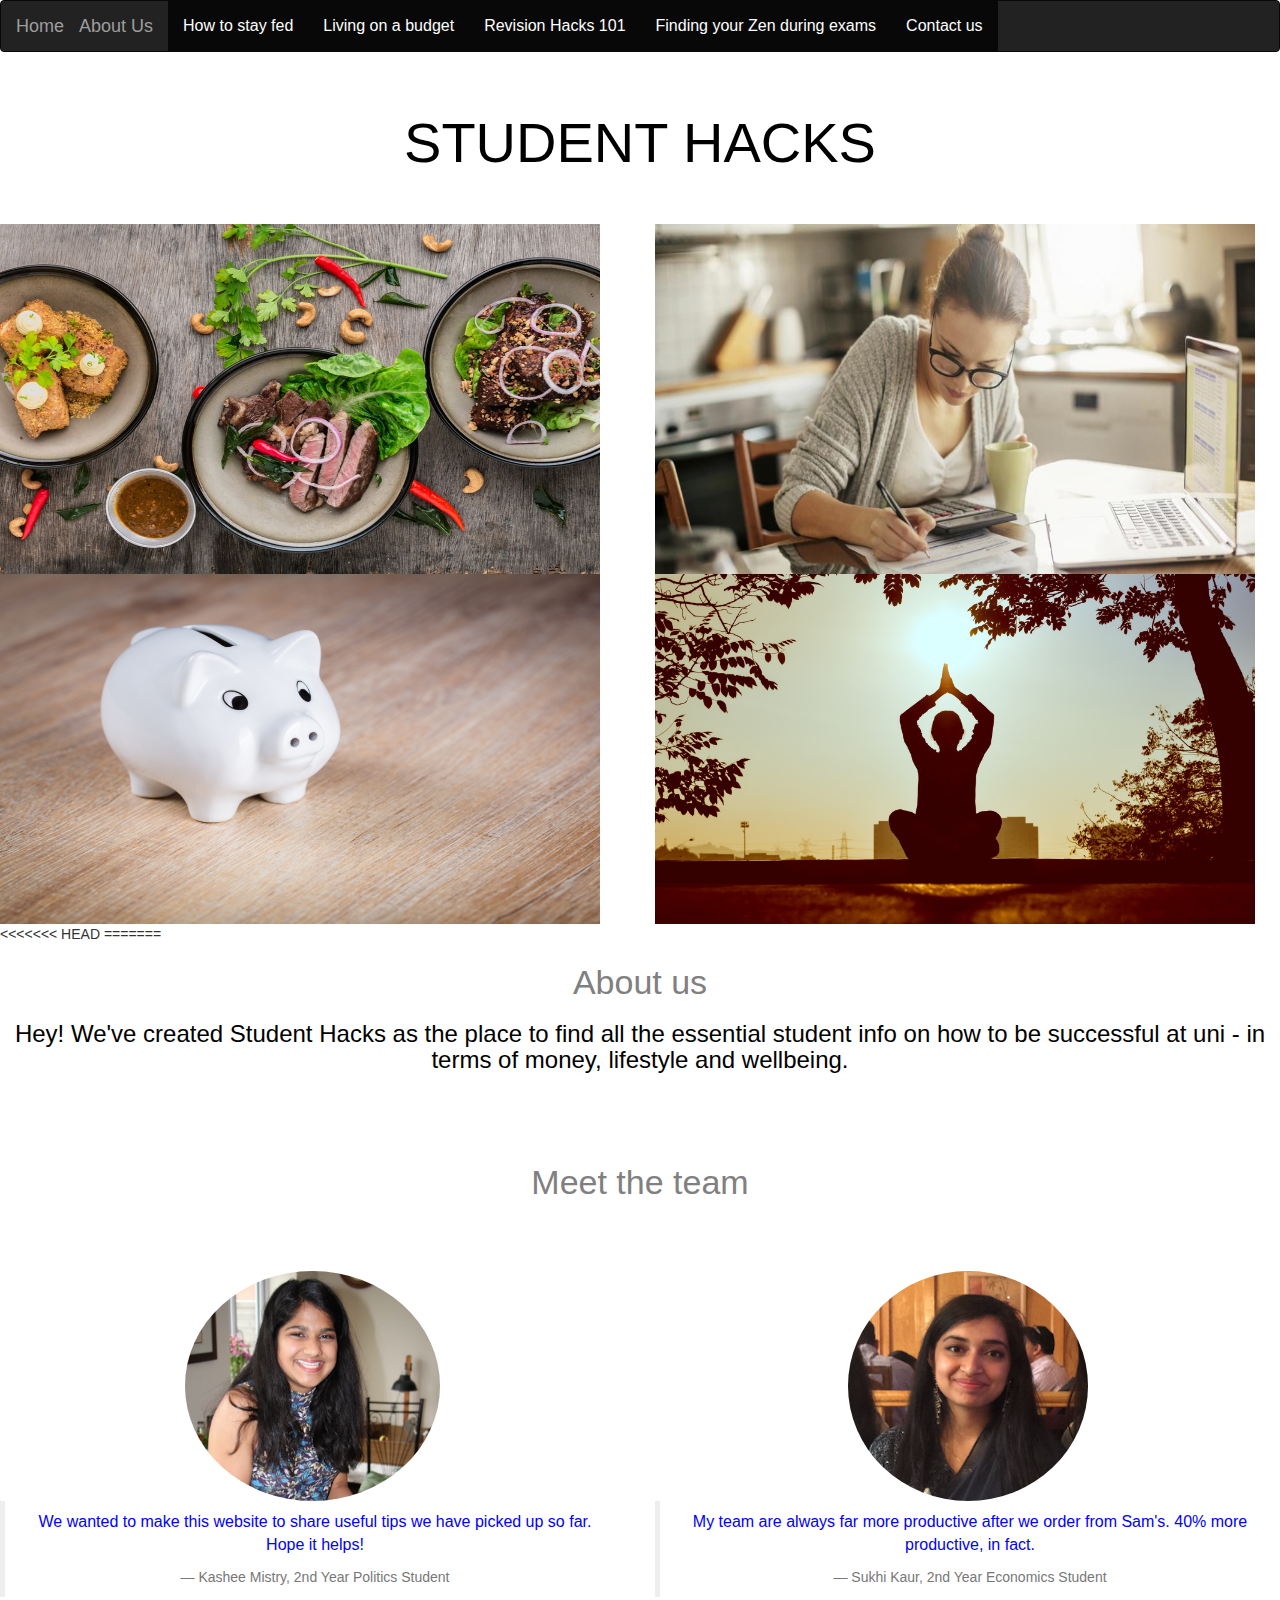
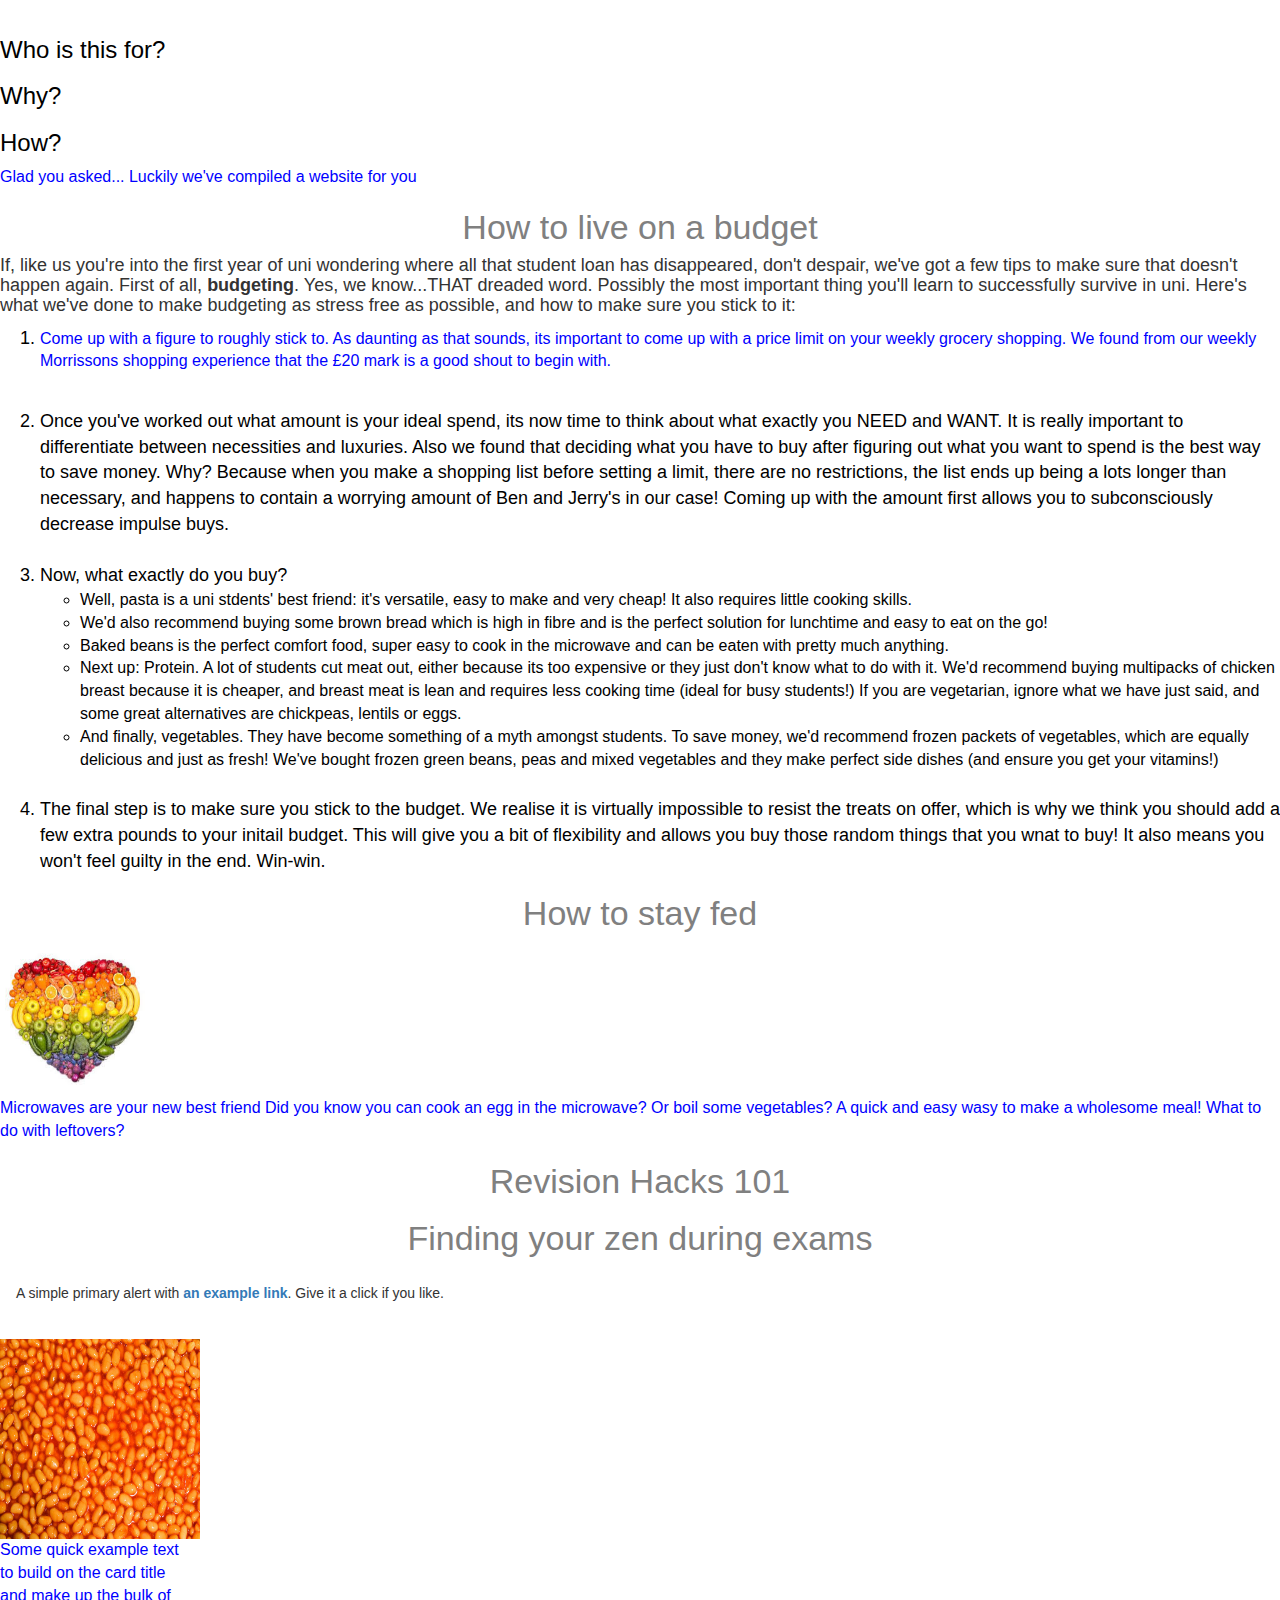
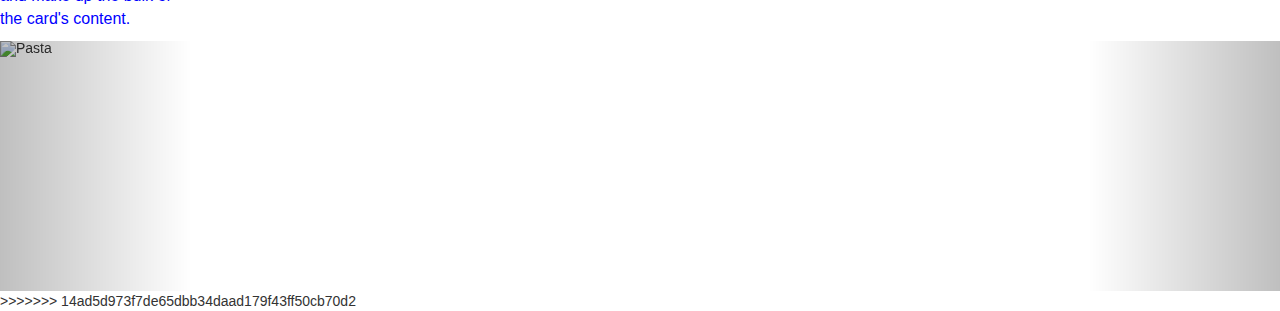
==== index.html @ 093053fc "Merge branch 'master' of https://github.com/kasheemistry/web-project" ====
<!DOCTYPE html>
<html>
<head>
<title>First site </title>
<link href='css/bootstrap.min.css' rel='stylesheet'>
<link href="css/styles.css" rel="stylesheet" type="text/css">

</head>

<body>
  <nav class="navbar navbar-inverse">
    <div class="container-fluid">
      <div class="navbar-header">
        <button type="button" class="collapsed navbar-toggle" data-toggle="collapse" data-target="#bs-example-navbar-collapse-9" aria-expanded="false">
          <span class="sr-only">Toggle navigation</span>
          <span class="icon-bar"></span>
          <span class="icon-bar"></span>
          <span class="icon-bar"></span>
        </button>

          <a href="/Users/sukhwinderkaur/Documents/GitHub/web-project/index.html" class="navbar-brand" >Home</a>

          <a href="/Users/sukhwinderkaur/Documents/GitHub/web-project/aboutus.html" class="navbar-brand" >About Us</a>
        </div>
        <div class="collapse navbar-collapse" id="bs-example-navbar-collapse-9">
          <ul class="nav navbar-nav">
            <li class="active">
              <a href="#">How to stay fed</a>
            </li>
            <li class="active">
              <a href="#">Living on a budget</a>
            </li>

            <li class="active">
              <a href="#">Revision Hacks 101</a>
            </li>
            <li class="active">
              <a href="#">Finding your Zen during exams</a>
            </li>
            <li class="active">
              <a href="#">Contact us</a>
            </li>

          </ul>
        </div>
      </div>
    </nav>

<br>
  <h1>STUDENT HACKS</h1>
    <br>
    <br>

    <div class="row">
      <div class="col-sm-6">
        <img class= "img-square" src='images/food.jpg' width="600" height="350">
      </div>

      <div class="col-sm-6">
        <img class= "img-square" src='images/revision.jpg' width="600" height="350">
      </div>
    </div>

    <div class="row">
      <div class="col-sm-6">
        <img class= "img-square" src='images/pig.jpg' width="600" height="350">
      </div>

      <div class="col-sm-6">
        <img class= "img-square" src='images/peace.jpg' width="600" height="350">
      </div>
    </div>


<<<<<<< HEAD

=======
  <div id="buzz" class="text-center">
    <h2>About us</h2>
    <h3> Hey! We've created Student Hacks as the place to find all the essential student info on how to be successful at uni - in terms of money, lifestyle and wellbeing. </h3>

  </div>

<br>
<br>
<br>


  <div id="buzz" class="text-center">
    <h2>Meet the team</h2>
    <br>
    <br>
    <br>
    <div class="row">
      <div class="col-sm-6">
        <img class= "img-circle" src='images/kash.jpg' width="255" height="230">
          <blockquote>
          <p>We wanted to make this website to share useful tips we have picked up so far.  Hope it helps!</p>
          <small>Kashee Mistry, 2nd Year Politics Student</small>
        </blockquote>
      </div>

      <div class="col-sm-6">
        <img class="img-circle" src='images/sukhh.jpg'width="240" height="230">
        <blockquote>
        <p>My team are always far more productive after we order from Sam's. 40% more productive, in fact.</p>
        <small>Sukhi Kaur, 2nd Year Economics Student</small>
      </blockquote>
      </div>
    </div>
  </div>


  <h3> Who is this for?</h3>
  <h3> Why?</h3>
  <h3> How?</h3>
  <p> Glad you asked... Luckily we've compiled a website for you</p>

  <h2> How to live on a budget </h2>
  <h4> If, like us you're into the first year of uni wondering where all that student loan has disappeared, don't despair, we've got a few tips to make sure that doesn't happen again. First of all, <b>budgeting</b>. Yes, we know...THAT dreaded word. Possibly the most important thing you'll learn to successfully survive in uni. Here's what we've done to make budgeting as stress free as possible, and how to make sure you stick to it:</h4>
  <ol>
    <li> <p id="boo">Come up with a figure to roughly stick to. As daunting as that sounds, its important to come up with a price limit on your weekly grocery shopping.  We found from our weekly Morrissons shopping experience that the £20 mark is a good shout to begin with. </p></li>
    <br>
    <li>Once you've worked out what amount is your ideal spend, its now time to think about what exactly you NEED and WANT.  It is really important to differentiate between necessities and luxuries.  Also we found that deciding what you have to buy after figuring out what you want to spend is the best way to save money.  Why?  Because when you make a shopping list before setting a limit, there are no restrictions, the list ends up being a lots longer than necessary, and happens to contain a worrying amount of Ben and Jerry's in our case!  Coming up with the amount first allows you to subconsciously decrease impulse buys. </li>
    <br>
    <li>Now, what exactly do you buy?
        <ul>
          <li>Well, pasta is a uni stdents' best friend: it's versatile, easy to make and very cheap! It also requires little cooking skills.</li>
          <li>We'd also recommend buying some brown bread which is high in fibre and is the perfect solution for lunchtime and easy to eat on the go!</li>
          <li>Baked beans is the perfect comfort food, super easy to cook in the microwave and can be eaten with pretty much anything.</li>
          <li>Next up: Protein. A lot of students cut meat out, either because its too expensive or they just don't know what to do with it.  We'd recommend buying multipacks of chicken breast because it is cheaper, and breast meat is lean and requires less cooking time (ideal for busy students!) If you are vegetarian, ignore what we have just said, and some great alternatives are chickpeas, lentils or eggs.</li>
          <li>And finally, vegetables.  They have become something of a myth amongst students.  To save money, we'd recommend frozen packets of vegetables, which are equally delicious and just as fresh!  We've bought frozen green beans, peas and mixed vegetables and they make perfect side dishes (and ensure you get your vitamins!) </li>
        </ul>
    <br>
    <li>The final step is to make sure you stick to the budget.  We realise it is virtually impossible to resist the treats on offer, which is why we think you should add a few extra pounds to your initail budget.  This will give you a bit of flexibility and allows you buy those random things that you wnat to buy!  It also means you won't feel guilty in the end. Win-win.</li>

  </ol>
  <h2> How to stay fed </h2>
    <img id="veg" src='images/veg.jpeg' width="150" height="150" >
  <p> Microwaves are your new best friend
  Did you know you can cook an egg in the microwave? Or boil some vegetables? A quick and easy wasy to make a wholesome meal!
  What to do with leftovers?
 </p>

  <h2>Revision Hacks 101</h2>
  <h2> Finding your zen during exams</h2>





    <div class="alert alert-primary" role="alert">
      A simple primary alert with <a href="#" class="alert-link">an example link</a>. Give it a click if you like.
    </div>


    <div class="card" style="width: 18rem;">
      <img class="card-img-top"
       img id="beans" src='images/beans.jpg'alt="Card image cap">
      <div class="card-body">
        <p class="card-text">Some quick example text to build on the card title and make up the bulk of the card's content.</p>
      </div>
    </div>



    <div id="myCarousel" class="carousel slide" data-ride="carousel">

        <ol class="carousel-indicators">
          <li data-target="#myCarousel" data-slide-to="0" class="active"></li>
          <li data-target="#myCarousel" data-slide-to="1"></li>
          <li data-target="#myCarousel" data-slide-to="2"></li>
        </ol>


        <div class="carousel-inner">
          <div class="item active">
            <img src="pasta.jpg" alt="Pasta" width= "200" height="250">
          </div>

          <div class="item">
            <img src="chicago.jpg" alt="Chicago" style="width:100%;">
          </div>

          <div class="item">
            <img src="protein" alt="New york" style="width:100%;">
          </div>
        </div>


        <a class="left carousel-control" href="#myCarousel" data-slide="prev">
          <span class="glyphicon glyphicon-chevron-left"></span>
          <span class="sr-only">Previous</span>
        </a>
        <a class="right carousel-control" href="#myCarousel" data-slide="next">
          <span class="glyphicon glyphicon-chevron-right"></span>
          <span class="sr-only">Next</span>
        </a>
      </div>
    </div>


<script src="https://code.jquery.com/jquery-3.3.1.min.js"></script>
>>>>>>> 14ad5d973f7de65dbb34daad179f43ff50cb70d2

</body>
</html>
---- css/styles.css ----
h1 {
  color:black;
  text-align: center;
  font-size: 56px;
  font-family: Helvetica;
}
h2 {
  color: grey;
  text-align: center;
  font-size: 34px;
  font-family: Helvetica;
}
h3  {
  color: black;
  font-size: 32;
  font-family: Helvetica;
}
p {
  color:blue;
  font-size: 16px;
  font-family: Helvetica;
}
ul {
  color:black;
  font-size: 16px;
  font-family: Helvetica;
}
ol {
  color:black;
  font-size: 18px;
  font-family: Helvetica
}

#moneycloud
{    margin-top: -20px;
    height: 200px;
}
#beans {
  height: 200px;
  width: 200px;
}
#veg {
   vertical-align:baseline;
}

#boo {
  color: blue;

}
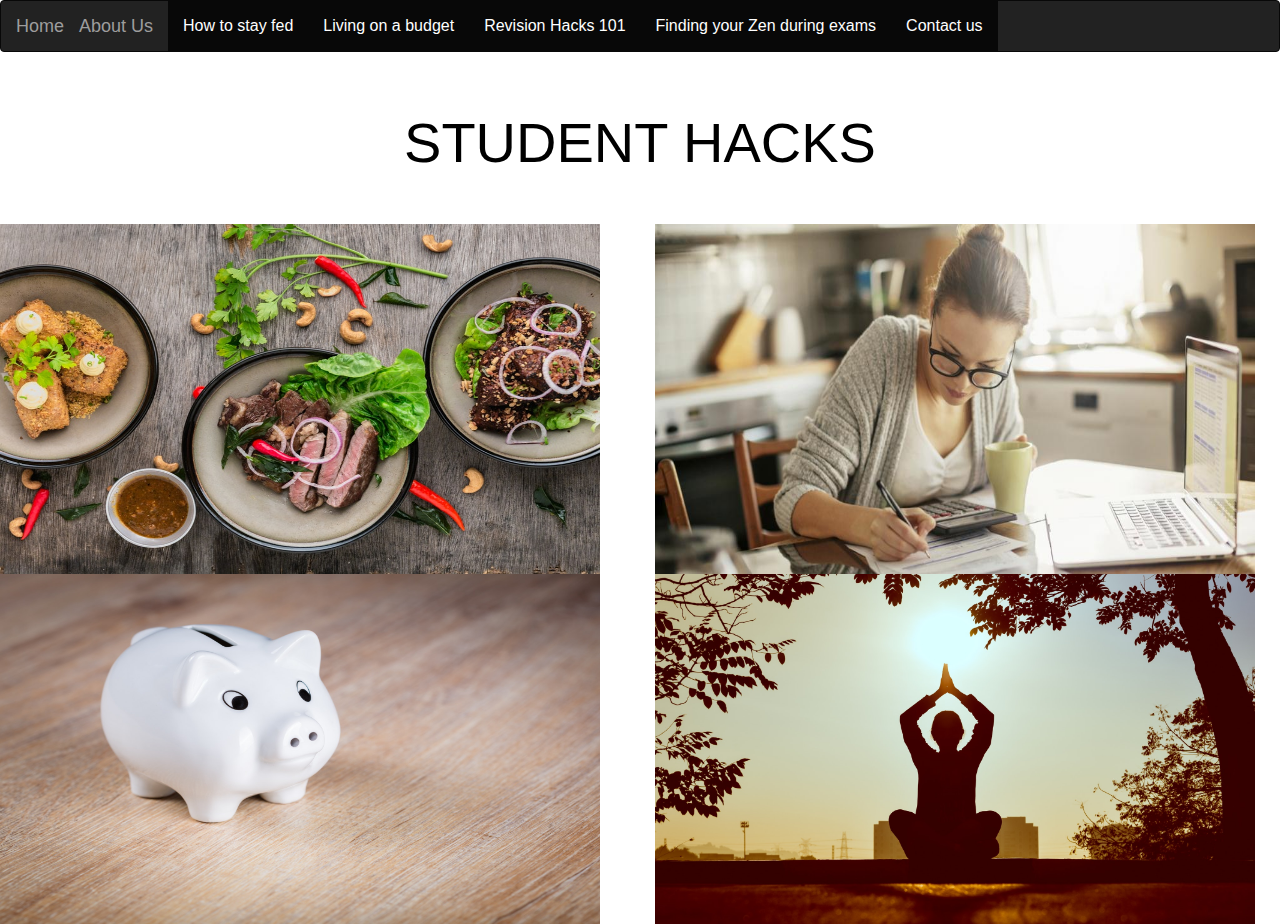
==== commit 91d5a6bb: "laaa" ====
--- a/index.html
+++ b/index.html
@@ -72,136 +72,7 @@
     </div>
 
 
-<<<<<<< HEAD
 
-=======
-  <div id="buzz" class="text-center">
-    <h2>About us</h2>
-    <h3> Hey! We've created Student Hacks as the place to find all the essential student info on how to be successful at uni - in terms of money, lifestyle and wellbeing. </h3>
-
-  </div>
-
-<br>
-<br>
-<br>
-
-
-  <div id="buzz" class="text-center">
-    <h2>Meet the team</h2>
-    <br>
-    <br>
-    <br>
-    <div class="row">
-      <div class="col-sm-6">
-        <img class= "img-circle" src='images/kash.jpg' width="255" height="230">
-          <blockquote>
-          <p>We wanted to make this website to share useful tips we have picked up so far.  Hope it helps!</p>
-          <small>Kashee Mistry, 2nd Year Politics Student</small>
-        </blockquote>
-      </div>
-
-      <div class="col-sm-6">
-        <img class="img-circle" src='images/sukhh.jpg'width="240" height="230">
-        <blockquote>
-        <p>My team are always far more productive after we order from Sam's. 40% more productive, in fact.</p>
-        <small>Sukhi Kaur, 2nd Year Economics Student</small>
-      </blockquote>
-      </div>
-    </div>
-  </div>
-
-
-  <h3> Who is this for?</h3>
-  <h3> Why?</h3>
-  <h3> How?</h3>
-  <p> Glad you asked... Luckily we've compiled a website for you</p>
-
-  <h2> How to live on a budget </h2>
-  <h4> If, like us you're into the first year of uni wondering where all that student loan has disappeared, don't despair, we've got a few tips to make sure that doesn't happen again. First of all, <b>budgeting</b>. Yes, we know...THAT dreaded word. Possibly the most important thing you'll learn to successfully survive in uni. Here's what we've done to make budgeting as stress free as possible, and how to make sure you stick to it:</h4>
-  <ol>
-    <li> <p id="boo">Come up with a figure to roughly stick to. As daunting as that sounds, its important to come up with a price limit on your weekly grocery shopping.  We found from our weekly Morrissons shopping experience that the £20 mark is a good shout to begin with. </p></li>
-    <br>
-    <li>Once you've worked out what amount is your ideal spend, its now time to think about what exactly you NEED and WANT.  It is really important to differentiate between necessities and luxuries.  Also we found that deciding what you have to buy after figuring out what you want to spend is the best way to save money.  Why?  Because when you make a shopping list before setting a limit, there are no restrictions, the list ends up being a lots longer than necessary, and happens to contain a worrying amount of Ben and Jerry's in our case!  Coming up with the amount first allows you to subconsciously decrease impulse buys. </li>
-    <br>
-    <li>Now, what exactly do you buy?
-        <ul>
-          <li>Well, pasta is a uni stdents' best friend: it's versatile, easy to make and very cheap! It also requires little cooking skills.</li>
-          <li>We'd also recommend buying some brown bread which is high in fibre and is the perfect solution for lunchtime and easy to eat on the go!</li>
-          <li>Baked beans is the perfect comfort food, super easy to cook in the microwave and can be eaten with pretty much anything.</li>
-          <li>Next up: Protein. A lot of students cut meat out, either because its too expensive or they just don't know what to do with it.  We'd recommend buying multipacks of chicken breast because it is cheaper, and breast meat is lean and requires less cooking time (ideal for busy students!) If you are vegetarian, ignore what we have just said, and some great alternatives are chickpeas, lentils or eggs.</li>
-          <li>And finally, vegetables.  They have become something of a myth amongst students.  To save money, we'd recommend frozen packets of vegetables, which are equally delicious and just as fresh!  We've bought frozen green beans, peas and mixed vegetables and they make perfect side dishes (and ensure you get your vitamins!) </li>
-        </ul>
-    <br>
-    <li>The final step is to make sure you stick to the budget.  We realise it is virtually impossible to resist the treats on offer, which is why we think you should add a few extra pounds to your initail budget.  This will give you a bit of flexibility and allows you buy those random things that you wnat to buy!  It also means you won't feel guilty in the end. Win-win.</li>
-
-  </ol>
-  <h2> How to stay fed </h2>
-    <img id="veg" src='images/veg.jpeg' width="150" height="150" >
-  <p> Microwaves are your new best friend
-  Did you know you can cook an egg in the microwave? Or boil some vegetables? A quick and easy wasy to make a wholesome meal!
-  What to do with leftovers?
- </p>
-
-  <h2>Revision Hacks 101</h2>
-  <h2> Finding your zen during exams</h2>
-
-
-
-
-
-    <div class="alert alert-primary" role="alert">
-      A simple primary alert with <a href="#" class="alert-link">an example link</a>. Give it a click if you like.
-    </div>
-
-
-    <div class="card" style="width: 18rem;">
-      <img class="card-img-top"
-       img id="beans" src='images/beans.jpg'alt="Card image cap">
-      <div class="card-body">
-        <p class="card-text">Some quick example text to build on the card title and make up the bulk of the card's content.</p>
-      </div>
-    </div>
-
-
-
-    <div id="myCarousel" class="carousel slide" data-ride="carousel">
-
-        <ol class="carousel-indicators">
-          <li data-target="#myCarousel" data-slide-to="0" class="active"></li>
-          <li data-target="#myCarousel" data-slide-to="1"></li>
-          <li data-target="#myCarousel" data-slide-to="2"></li>
-        </ol>
-
-
-        <div class="carousel-inner">
-          <div class="item active">
-            <img src="pasta.jpg" alt="Pasta" width= "200" height="250">
-          </div>
-
-          <div class="item">
-            <img src="chicago.jpg" alt="Chicago" style="width:100%;">
-          </div>
-
-          <div class="item">
-            <img src="protein" alt="New york" style="width:100%;">
-          </div>
-        </div>
-
-
-        <a class="left carousel-control" href="#myCarousel" data-slide="prev">
-          <span class="glyphicon glyphicon-chevron-left"></span>
-          <span class="sr-only">Previous</span>
-        </a>
-        <a class="right carousel-control" href="#myCarousel" data-slide="next">
-          <span class="glyphicon glyphicon-chevron-right"></span>
-          <span class="sr-only">Next</span>
-        </a>
-      </div>
-    </div>
-
-
-<script src="https://code.jquery.com/jquery-3.3.1.min.js"></script>
->>>>>>> 14ad5d973f7de65dbb34daad179f43ff50cb70d2
 
 </body>
 </html>
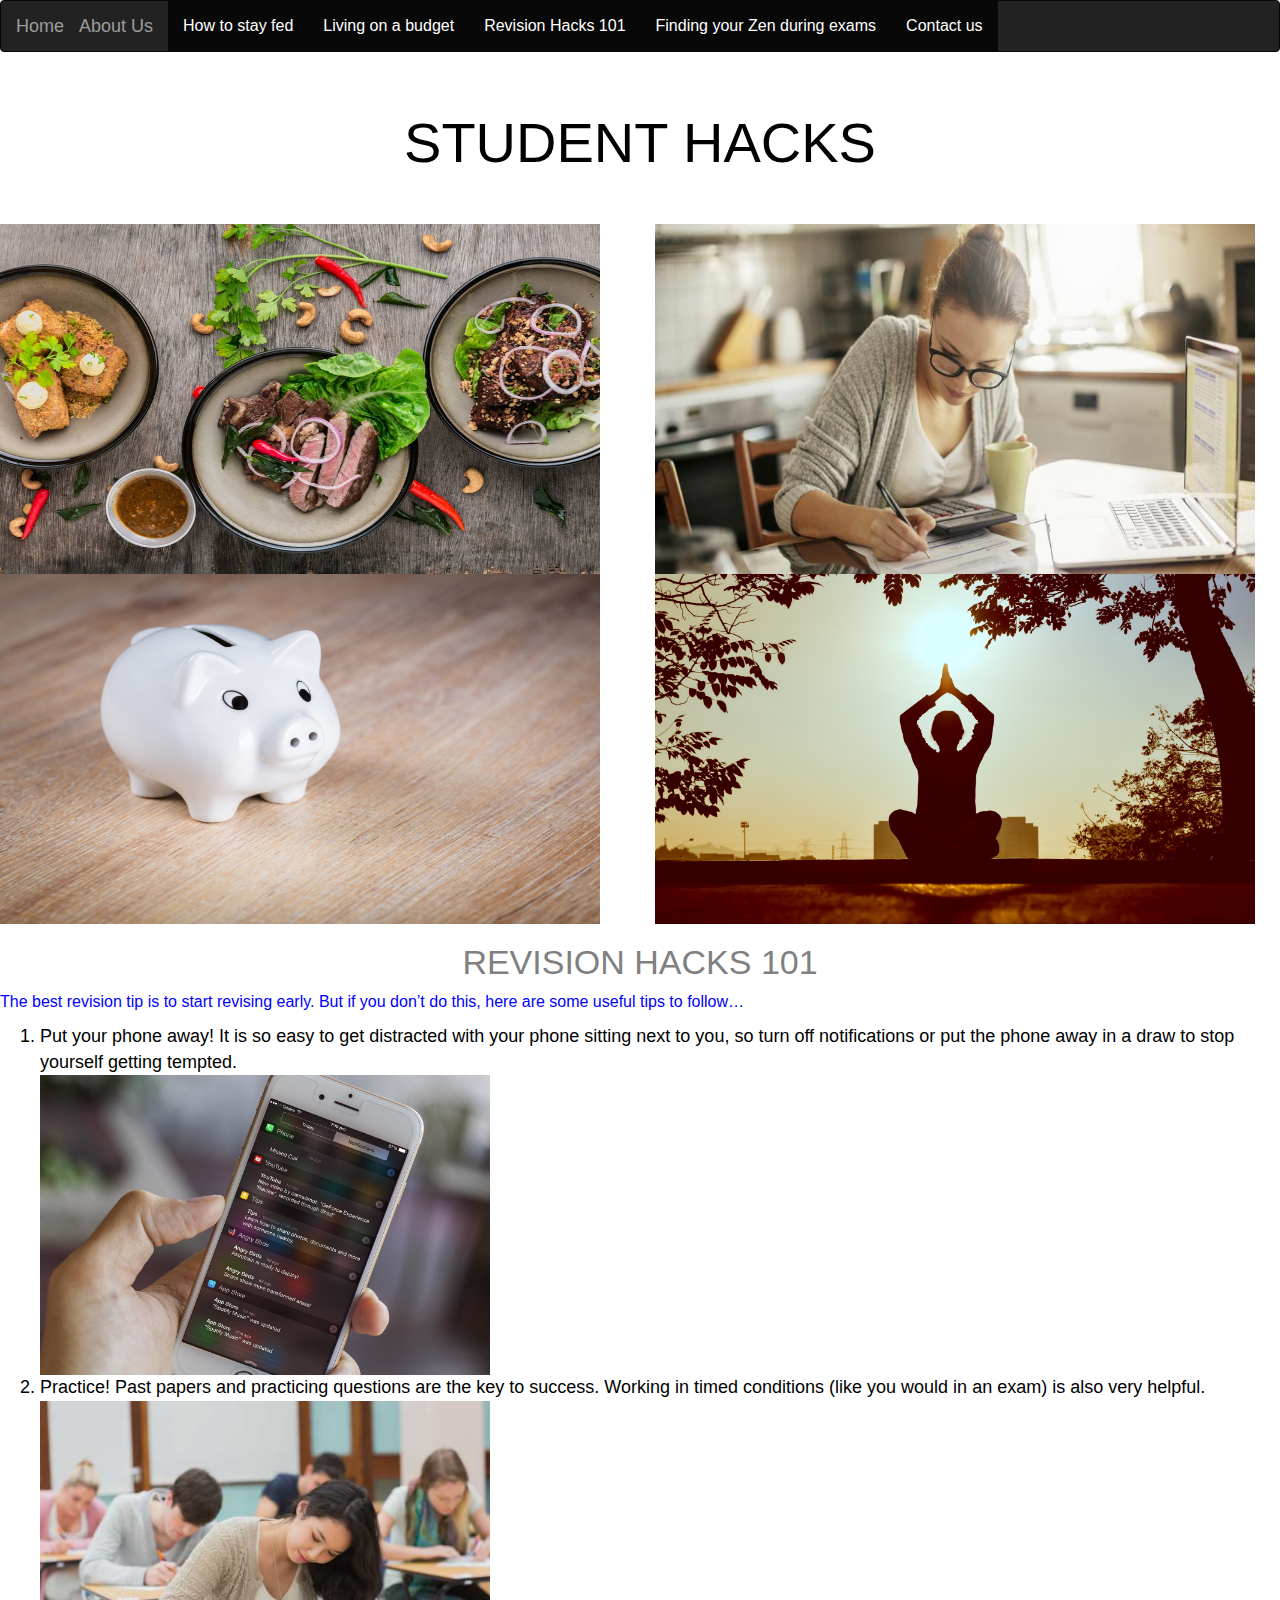
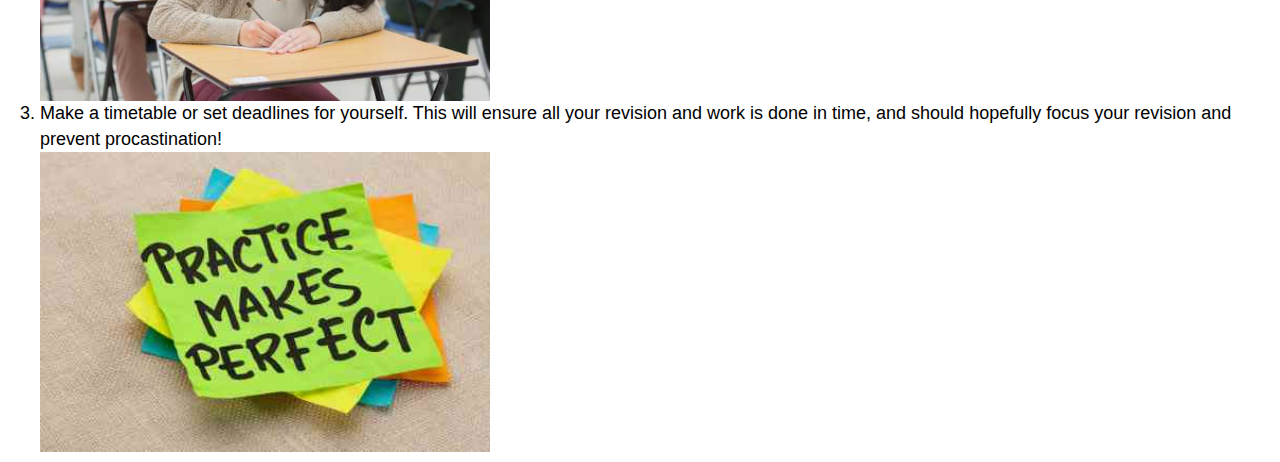
==== commit 6bdc33a0: "revision tips" ====
--- a/index.html
+++ b/index.html
@@ -71,8 +71,18 @@
       </div>
     </div>
 
+    <h2> REVISION HACKS 101 </h2>
+    <p> The best revision tip is to start revising early.  But if you don’t do this, here are some useful tips to follow… </p>
 
+    <ol>
+      <li> Put your phone away! It is so easy to get distracted with your phone sitting next to you, so turn off notifications or put the phone away in a draw to stop yourself getting tempted. </li>
+        <img class= "img-square" src='images/phones.jpg' width="450" height="300">
+      <li> Practice! Past papers and practicing questions are the key to success. Working in timed conditions (like you would in an exam) is also very helpful.</li>
+        <img class= "img-square" src='images/exam.jpg' width="450" height="300">
+      <li> Make a timetable or set deadlines for yourself.  This will ensure all your revision and work is done in time, and should hopefully focus your revision and prevent procastination! </li>
+        <img class= "img-square" src='images/practice.jpg' width="450" height="300">
 
+    </ol>
 
 </body>
 </html>
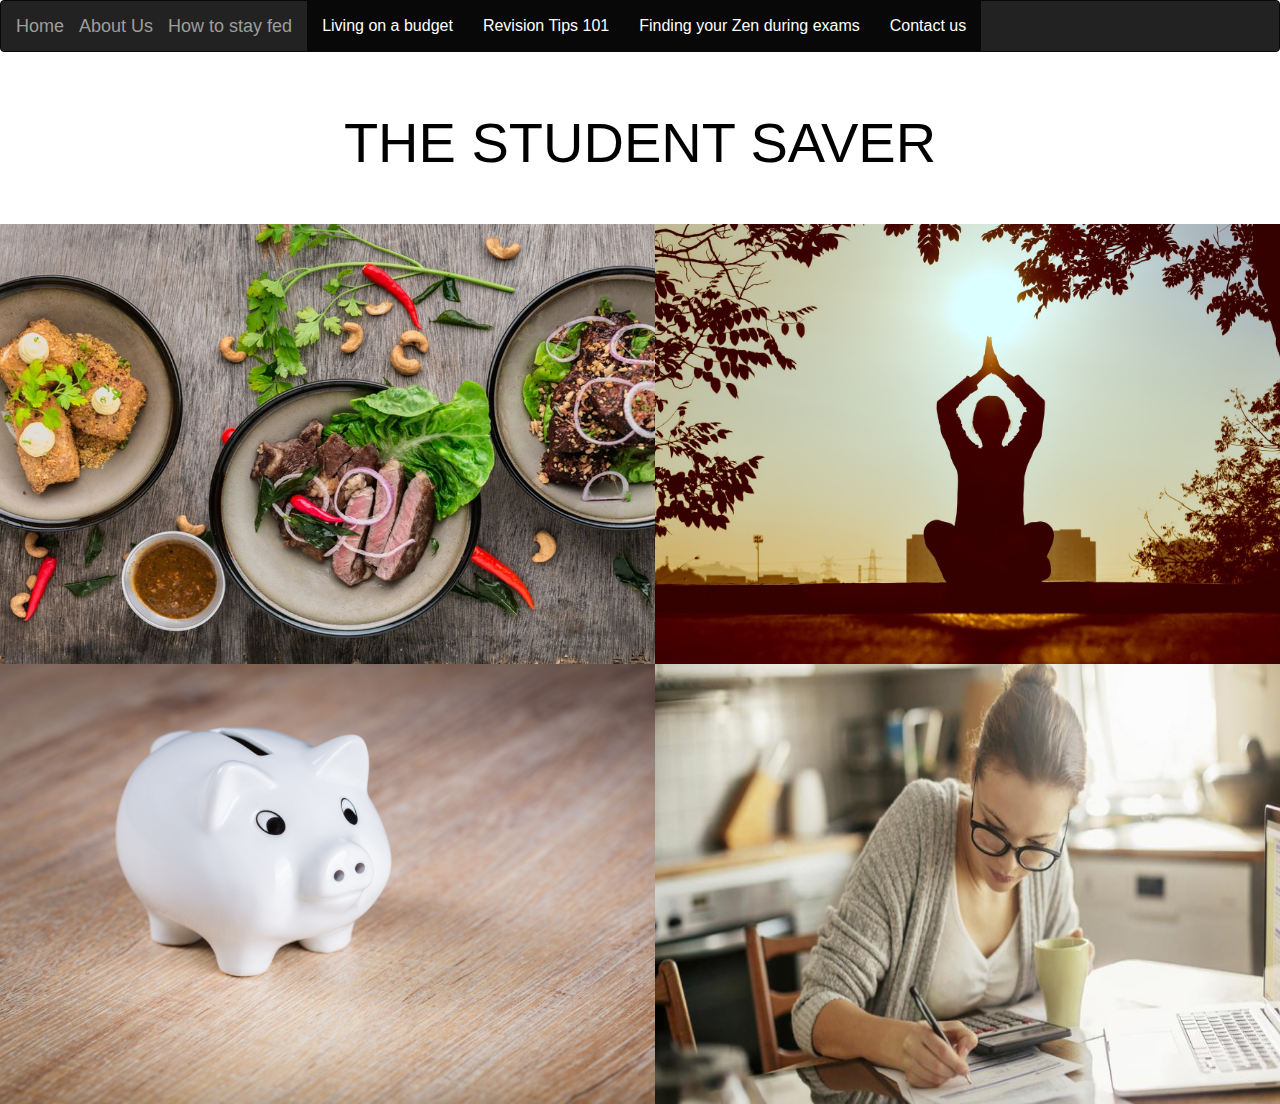
==== commit 38657f9c: "hey" ====
--- a/index.html
+++ b/index.html
@@ -21,18 +21,20 @@
           <a href="/Users/sukhwinderkaur/Documents/GitHub/web-project/index.html" class="navbar-brand" >Home</a>
 
           <a href="/Users/sukhwinderkaur/Documents/GitHub/web-project/aboutus.html" class="navbar-brand" >About Us</a>
+
+          <a href="/Users/sukhwinderkaur/Documents/GitHub/web-project/fed.html" class="navbar-brand" >How to stay fed</a>
+
+
         </div>
         <div class="collapse navbar-collapse" id="bs-example-navbar-collapse-9">
           <ul class="nav navbar-nav">
-            <li class="active">
-              <a href="#">How to stay fed</a>
-            </li>
+
             <li class="active">
               <a href="#">Living on a budget</a>
             </li>
 
             <li class="active">
-              <a href="#">Revision Hacks 101</a>
+              <a href="#">Revision Tips 101</a>
             </li>
             <li class="active">
               <a href="#">Finding your Zen during exams</a>
@@ -47,42 +49,32 @@
     </nav>
 
 <br>
-  <h1>STUDENT HACKS</h1>
+  <h1>THE STUDENT SAVER</h1>
     <br>
     <br>
 
     <div class="row">
       <div class="col-sm-6">
-        <img class= "img-square" src='images/food.jpg' width="600" height="350">
+        <img class= "img-square" src='images/food.jpg' width="690" height="440">
       </div>
 
       <div class="col-sm-6">
-        <img class= "img-square" src='images/revision.jpg' width="600" height="350">
+        <img class= "img-square" src='images/peace.jpg' width="690" height="440">
       </div>
     </div>
 
     <div class="row">
       <div class="col-sm-6">
-        <img class= "img-square" src='images/pig.jpg' width="600" height="350">
+        <img class= "img-square" src='images/pig.jpg' width="690" height="440">
       </div>
 
       <div class="col-sm-6">
-        <img class= "img-square" src='images/peace.jpg' width="600" height="350">
+        <img class= "img-square" src='images/revision.jpg' width="690" height="440">
       </div>
     </div>
 
-    <h2> REVISION HACKS 101 </h2>
-    <p> The best revision tip is to start revising early.  But if you don’t do this, here are some useful tips to follow… </p>
 
-    <ol>
-      <li> Put your phone away! It is so easy to get distracted with your phone sitting next to you, so turn off notifications or put the phone away in a draw to stop yourself getting tempted. </li>
-        <img class= "img-square" src='images/phones.jpg' width="450" height="300">
-      <li> Practice! Past papers and practicing questions are the key to success. Working in timed conditions (like you would in an exam) is also very helpful.</li>
-        <img class= "img-square" src='images/exam.jpg' width="450" height="300">
-      <li> Make a timetable or set deadlines for yourself.  This will ensure all your revision and work is done in time, and should hopefully focus your revision and prevent procastination! </li>
-        <img class= "img-square" src='images/practice.jpg' width="450" height="300">
 
-    </ol>
 
 </body>
 </html>
--- a/css/styles.css
+++ b/css/styles.css
@@ -12,7 +12,7 @@
 }
 h3  {
   color: black;
-  font-size: 32;
+  font-size: 24;
   font-family: Helvetica;
 }
 p {
@@ -39,8 +39,13 @@
   height: 200px;
   width: 200px;
 }
-#veg {
-   vertical-align:baseline;
+
+#veg
+{
+    display:block;
+    margin-left: auto;
+    margin-right: auto;
+    width: 20%
 }
 
 #boo {
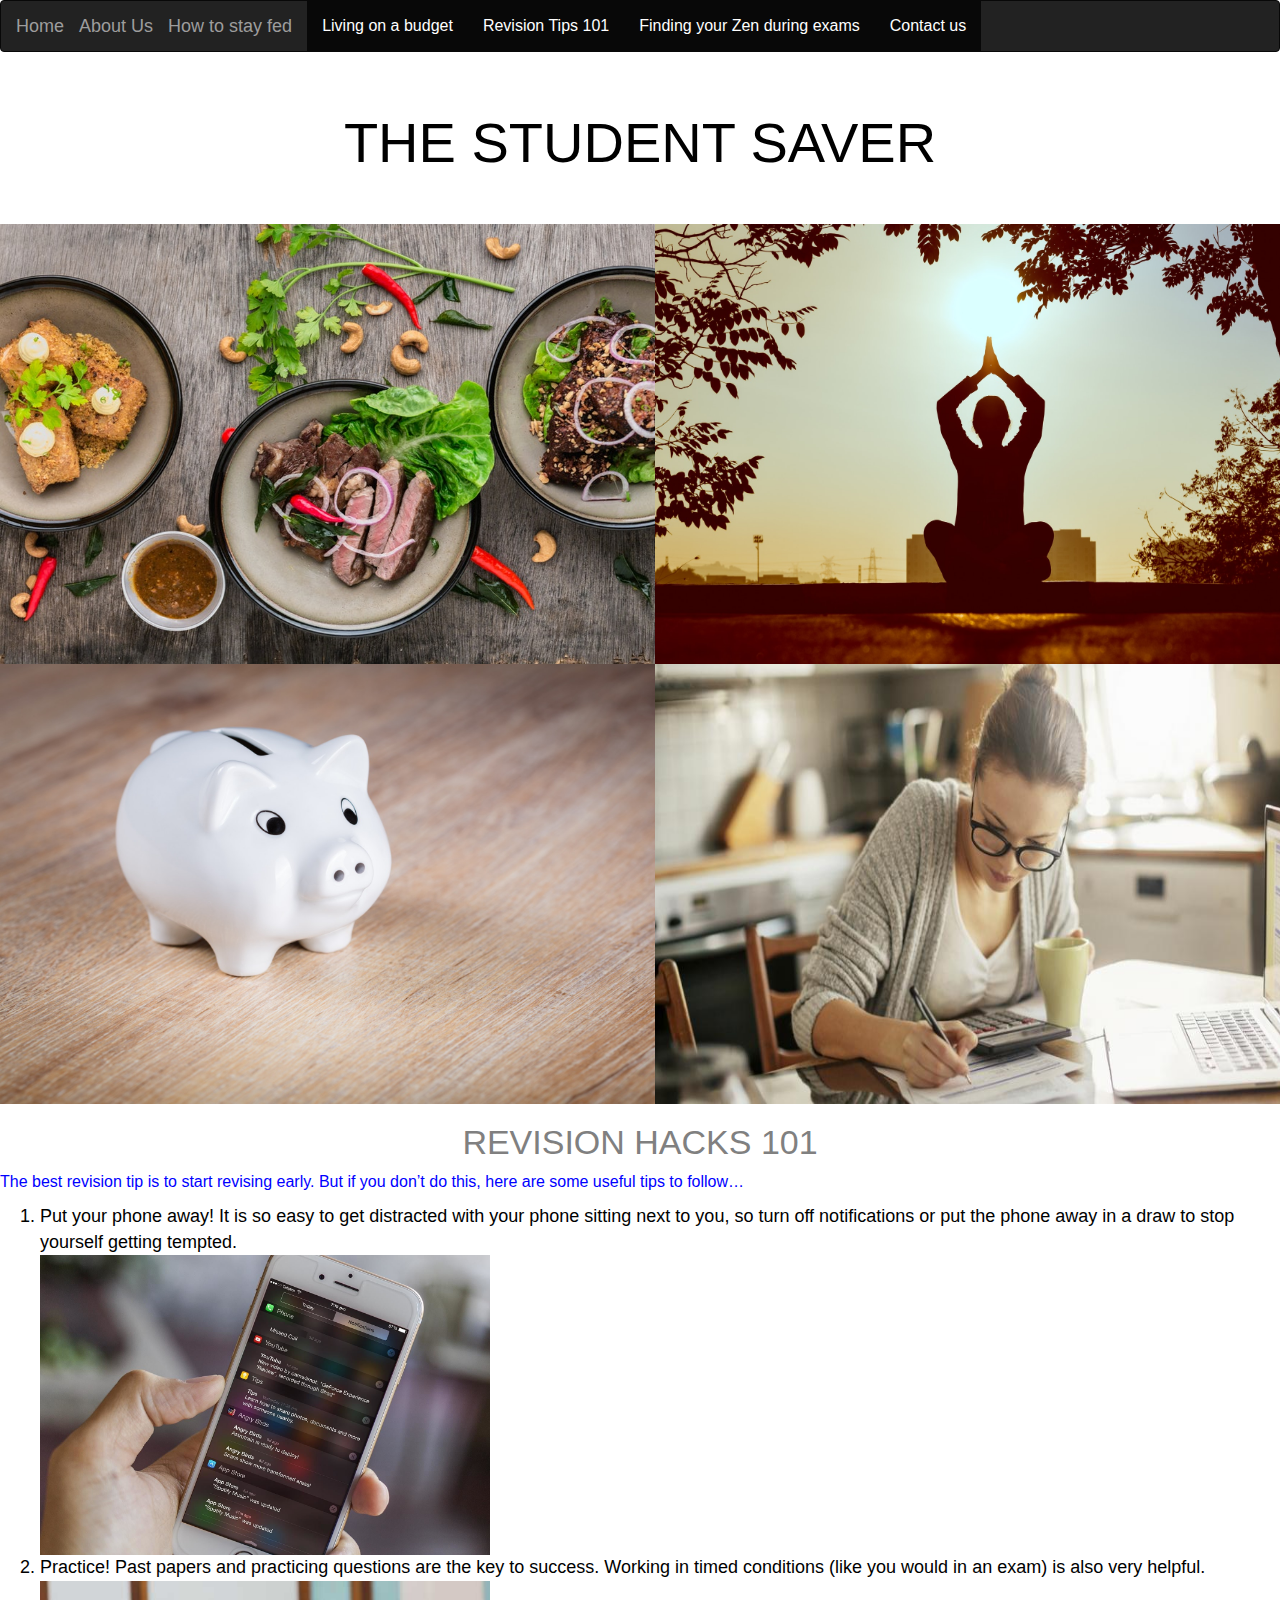
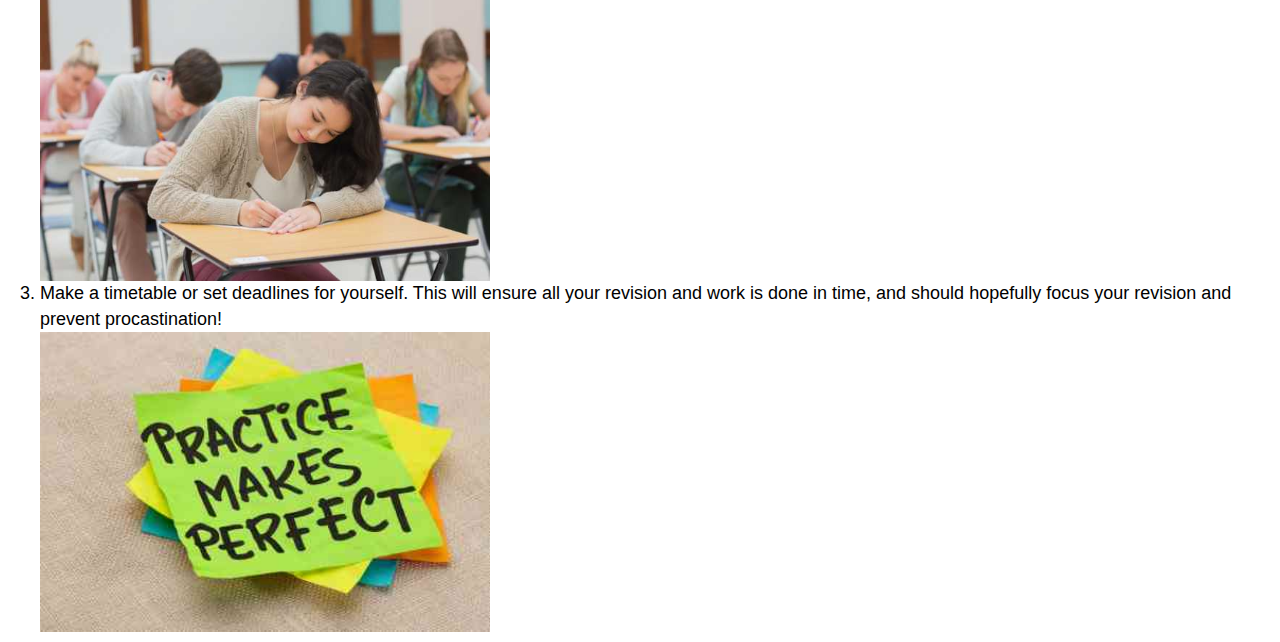
==== commit 2ab9ad41: "Merge branch 'master' of https://github.com/kasheemistry/web-project" ====
--- a/index.html
+++ b/index.html
@@ -73,8 +73,18 @@
       </div>
     </div>
 
+    <h2> REVISION HACKS 101 </h2>
+    <p> The best revision tip is to start revising early.  But if you don’t do this, here are some useful tips to follow… </p>
 
+    <ol>
+      <li> Put your phone away! It is so easy to get distracted with your phone sitting next to you, so turn off notifications or put the phone away in a draw to stop yourself getting tempted. </li>
+        <img class= "img-square" src='images/phones.jpg' width="450" height="300">
+      <li> Practice! Past papers and practicing questions are the key to success. Working in timed conditions (like you would in an exam) is also very helpful.</li>
+        <img class= "img-square" src='images/exam.jpg' width="450" height="300">
+      <li> Make a timetable or set deadlines for yourself.  This will ensure all your revision and work is done in time, and should hopefully focus your revision and prevent procastination! </li>
+        <img class= "img-square" src='images/practice.jpg' width="450" height="300">
 
+    </ol>
 
 </body>
 </html>
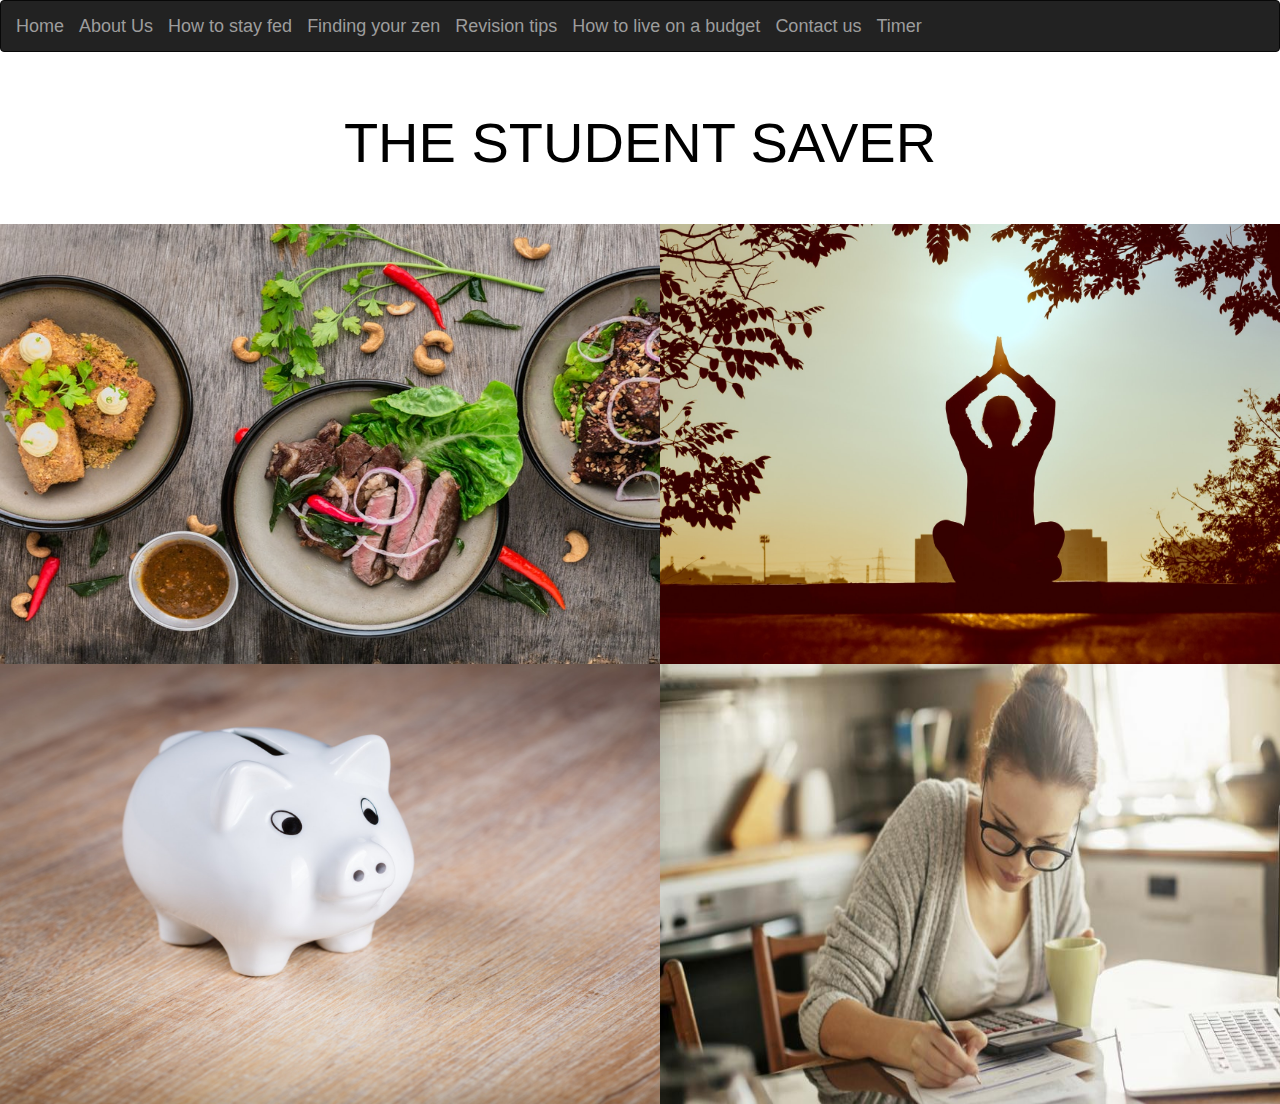
==== commit 5343fd7c: "final" ====
--- a/index.html
+++ b/index.html
@@ -4,6 +4,7 @@
 <title>First site </title>
 <link href='css/bootstrap.min.css' rel='stylesheet'>
 <link href="css/styles.css" rel="stylesheet" type="text/css">
+<script src="js/bootstrap.js"></script>
 
 </head>
 
@@ -24,26 +25,16 @@
 
           <a href="/Users/sukhwinderkaur/Documents/GitHub/web-project/fed.html" class="navbar-brand" >How to stay fed</a>
 
+          <a href="/Users/sukhwinderkaur/Documents/GitHub/web-project/zen.html" class="navbar-brand" >Finding your zen</a>
 
-        </div>
-        <div class="collapse navbar-collapse" id="bs-example-navbar-collapse-9">
-          <ul class="nav navbar-nav">
+          <a href="/Users/sukhwinderkaur/Documents/GitHub/web-project/revision.html" class="navbar-brand" >Revision tips</a>
 
-            <li class="active">
-              <a href="#">Living on a budget</a>
-            </li>
+          <a href="/Users/sukhwinderkaur/Documents/GitHub/web-project/budget.html" class="navbar-brand" >How to live on a budget</a>
 
-            <li class="active">
-              <a href="#">Revision Tips 101</a>
-            </li>
-            <li class="active">
-              <a href="#">Finding your Zen during exams</a>
-            </li>
-            <li class="active">
-              <a href="#">Contact us</a>
-            </li>
+          <a href="/Users/sukhwinderkaur/Documents/GitHub/web-project/contact.html" class="navbar-brand" >Contact us</a>
 
-          </ul>
+          <a href="/Users/sukhwinderkaur/Documents/GitHub/web-project/timer.html" class="navbar-brand" >Timer</a>
+
         </div>
       </div>
     </nav>
@@ -55,36 +46,27 @@
 
     <div class="row">
       <div class="col-sm-6">
-        <img class= "img-square" src='images/food.jpg' width="690" height="440">
+        <a href="/Users/sukhwinderkaur/Documents/GitHub/web-project/fed.html">
+        <img class= "img-square" src='images/food.jpg' width="730" height="440">
       </div>
 
       <div class="col-sm-6">
-        <img class= "img-square" src='images/peace.jpg' width="690" height="440">
+        <a href="/Users/sukhwinderkaur/Documents/GitHub/web-project/zen.html">
+        <img class= "img-square" src='images/peace.jpg' width="700" height="440" hspace="5">
       </div>
     </div>
 
     <div class="row">
       <div class="col-sm-6">
-        <img class= "img-square" src='images/pig.jpg' width="690" height="440">
+        <a href="/Users/sukhwinderkaur/Documents/GitHub/web-project/budget.html">
+        <img class= "img-square" src='images/pig.jpg' width="730" height="440">
       </div>
 
       <div class="col-sm-6">
-        <img class= "img-square" src='images/revision.jpg' width="690" height="440">
+        <a href="/Users/sukhwinderkaur/Documents/GitHub/web-project/revision.html">
+        <img class= "img-square" src='images/revision.jpg' width="700" height="440" hspace="5">
       </div>
     </div>
 
-    <h2> REVISION HACKS 101 </h2>
-    <p> The best revision tip is to start revising early.  But if you don’t do this, here are some useful tips to follow… </p>
-
-    <ol>
-      <li> Put your phone away! It is so easy to get distracted with your phone sitting next to you, so turn off notifications or put the phone away in a draw to stop yourself getting tempted. </li>
-        <img class= "img-square" src='images/phones.jpg' width="450" height="300">
-      <li> Practice! Past papers and practicing questions are the key to success. Working in timed conditions (like you would in an exam) is also very helpful.</li>
-        <img class= "img-square" src='images/exam.jpg' width="450" height="300">
-      <li> Make a timetable or set deadlines for yourself.  This will ensure all your revision and work is done in time, and should hopefully focus your revision and prevent procastination! </li>
-        <img class= "img-square" src='images/practice.jpg' width="450" height="300">
-
-    </ol>
-
 </body>
 </html>
--- a/css/styles.css
+++ b/css/styles.css
@@ -12,9 +12,29 @@
 }
 h3  {
   color: black;
-  font-size: 24;
+  font-size: 24px;
   font-family: Helvetica;
+  margin:40px;
+
+
 }
+
+h5  {
+  color: red;
+  font-size: 24px;
+  font-family: Helvetica;
+  margin:40px;
+
+
+}
+
+
+
+
+
+
+
+
 p {
   color:blue;
   font-size: 16px;
@@ -29,11 +49,14 @@
   color:black;
   font-size: 18px;
   font-family: Helvetica
+  margin:40px;
 }
 
 #moneycloud
 {    margin-top: -20px;
     height: 200px;
+    margin-left:580px;
+
 }
 #beans {
   height: 200px;
@@ -48,7 +71,51 @@
     width: 20%
 }
 
-#boo {
-  color: blue;
+#redd
+{
+  color:red;
+}
 
+
+
+#link
+{
+  font-size:24px;
 }
+
+
+
+
+/* Style inputs with type="text", select elements and textareas */
+input[type=text], select, textarea {
+    width: 100%; /* Full width */
+    padding: 12px; /* Some padding */
+    border: 1px solid #ccc; /* Gray border */
+    border-radius: 4px; /* Rounded borders */
+    box-sizing: border-box; /* Make sure that padding and width stays in place */
+    margin-top: 6px; /* Add a top margin */
+    margin-bottom: 16px; /* Bottom margin */
+    resize: vertical /* Allow the user to vertically resize the textarea (not horizontally) */
+}
+
+/* Style the submit button with a specific background color etc */
+input[type=submit] {
+    background-color: #4CAF50;
+    color: white;
+    padding: 12px 20px;
+    border: none;
+    border-radius: 4px;
+    cursor: pointer;
+}
+
+/* When moving the mouse over the submit button, add a darker green color */
+input[type=submit]:hover {
+    background-color: #45a049;
+}
+
+/* Add a background color and some padding around the form */
+.container {
+    border-radius: 5px;
+    background-color: #f2f2f2;
+    padding: 20px;
+}
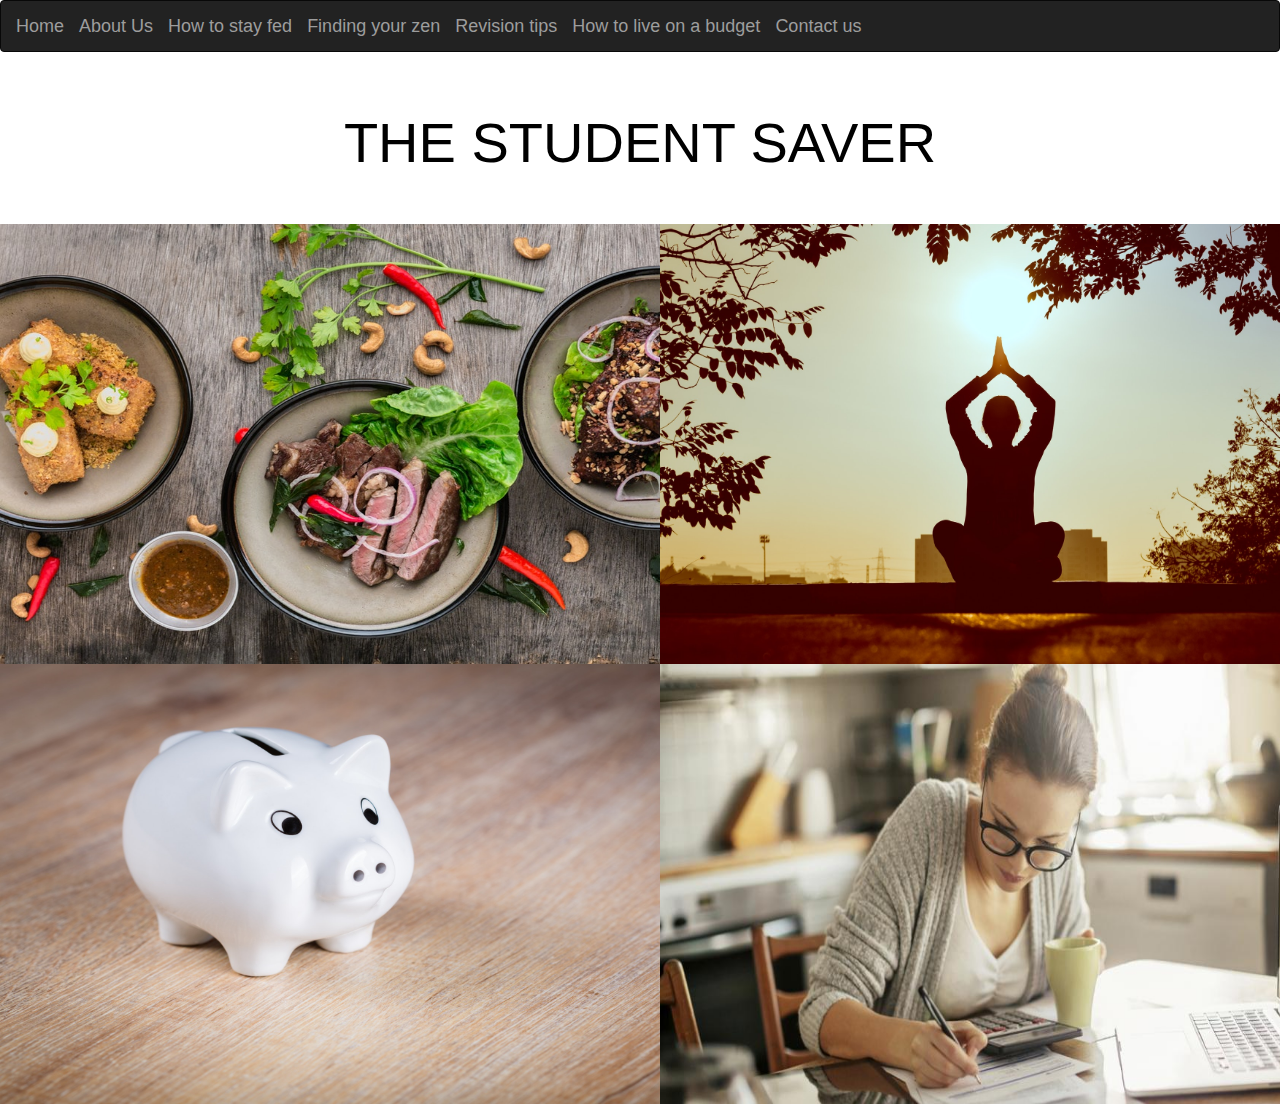
==== commit 652296c2: "Fix to links on index" ====
--- a/index.html
+++ b/index.html
@@ -19,21 +19,19 @@
           <span class="icon-bar"></span>
         </button>
 
-          <a href="/Users/sukhwinderkaur/Documents/GitHub/web-project/index.html" class="navbar-brand" >Home</a>
+        <a href="index.html" class="navbar-brand" >Home</a>
 
-          <a href="/Users/sukhwinderkaur/Documents/GitHub/web-project/aboutus.html" class="navbar-brand" >About Us</a>
+        <a href="aboutus.html" class="navbar-brand" >About Us</a>
 
-          <a href="/Users/sukhwinderkaur/Documents/GitHub/web-project/fed.html" class="navbar-brand" >How to stay fed</a>
+        <a href="fed.html" class="navbar-brand" >How to stay fed</a>
 
-          <a href="/Users/sukhwinderkaur/Documents/GitHub/web-project/zen.html" class="navbar-brand" >Finding your zen</a>
+        <a href="zen.html" class="navbar-brand" >Finding your zen</a>
 
-          <a href="/Users/sukhwinderkaur/Documents/GitHub/web-project/revision.html" class="navbar-brand" >Revision tips</a>
+        <a href="revision.html" class="navbar-brand" >Revision tips</a>
 
-          <a href="/Users/sukhwinderkaur/Documents/GitHub/web-project/budget.html" class="navbar-brand" >How to live on a budget</a>
+        <a href="budget.html" class="navbar-brand" >How to live on a budget</a>
 
-          <a href="/Users/sukhwinderkaur/Documents/GitHub/web-project/contact.html" class="navbar-brand" >Contact us</a>
-
-          <a href="/Users/sukhwinderkaur/Documents/GitHub/web-project/timer.html" class="navbar-brand" >Timer</a>
+        <a href="contact.html" class="navbar-brand" >Contact us</a>
 
         </div>
       </div>
@@ -46,24 +44,24 @@
 
     <div class="row">
       <div class="col-sm-6">
-        <a href="/Users/sukhwinderkaur/Documents/GitHub/web-project/fed.html">
+        <a href="fed.html">
         <img class= "img-square" src='images/food.jpg' width="730" height="440">
       </div>
 
       <div class="col-sm-6">
-        <a href="/Users/sukhwinderkaur/Documents/GitHub/web-project/zen.html">
+        <a href="zen.html">
         <img class= "img-square" src='images/peace.jpg' width="700" height="440" hspace="5">
       </div>
     </div>
 
     <div class="row">
       <div class="col-sm-6">
-        <a href="/Users/sukhwinderkaur/Documents/GitHub/web-project/budget.html">
+        <a href="budget.html">
         <img class= "img-square" src='images/pig.jpg' width="730" height="440">
       </div>
 
       <div class="col-sm-6">
-        <a href="/Users/sukhwinderkaur/Documents/GitHub/web-project/revision.html">
+        <a href="revision.html">
         <img class= "img-square" src='images/revision.jpg' width="700" height="440" hspace="5">
       </div>
     </div>
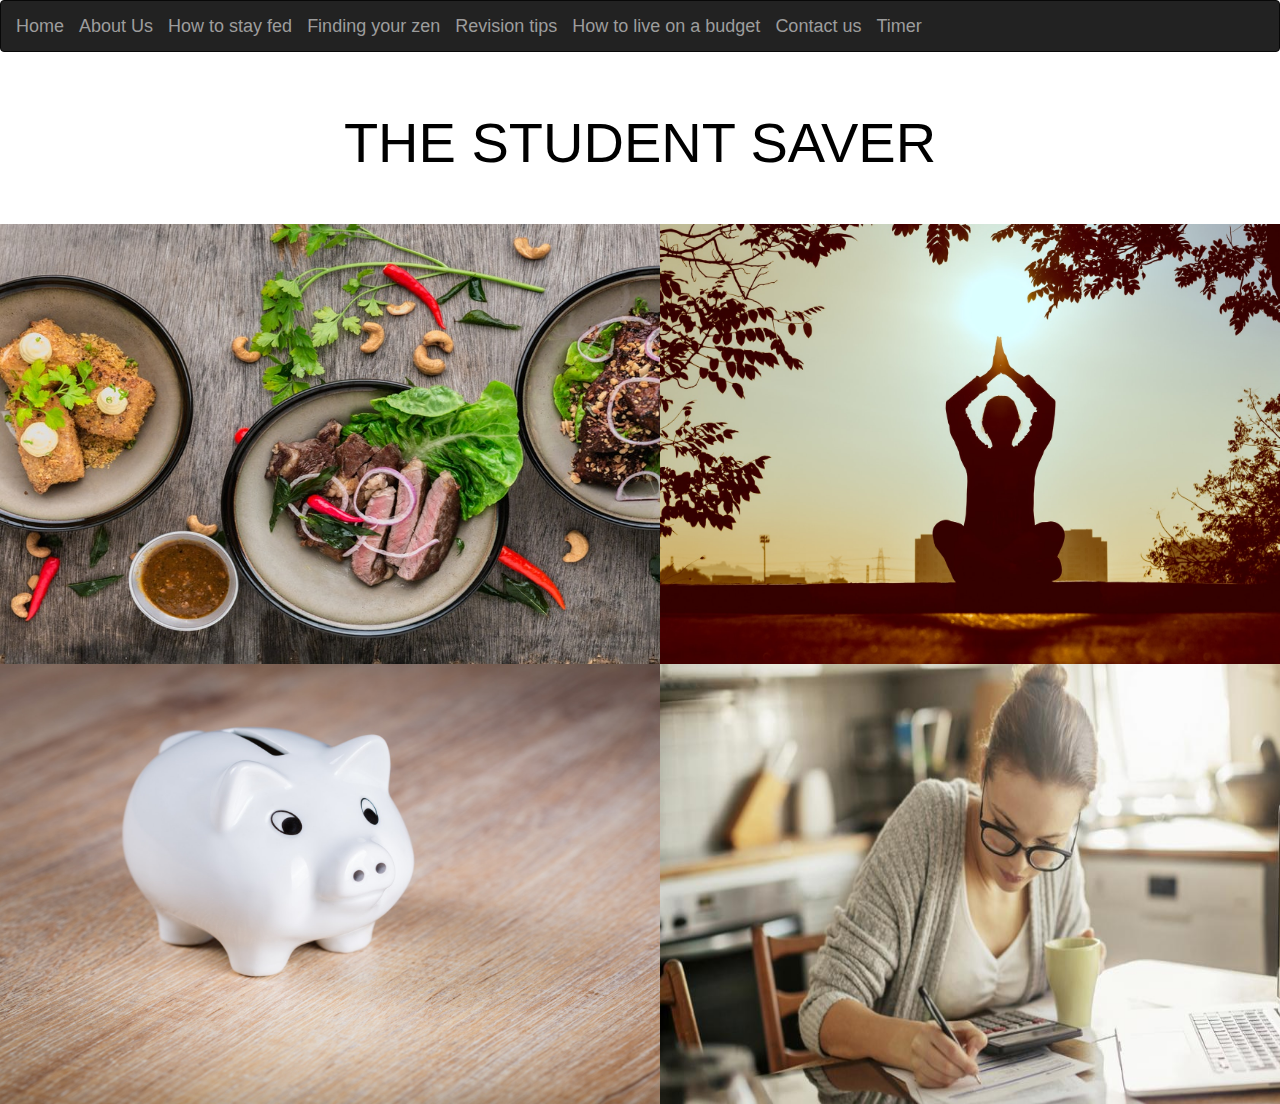
==== commit fcb8a84d: "newww" ====
--- a/index.html
+++ b/index.html
@@ -33,6 +33,8 @@
 
         <a href="contact.html" class="navbar-brand" >Contact us</a>
 
+        <a href="timer.html" class="navbar-brand" >Timer</a>
+        
         </div>
       </div>
     </nav>
